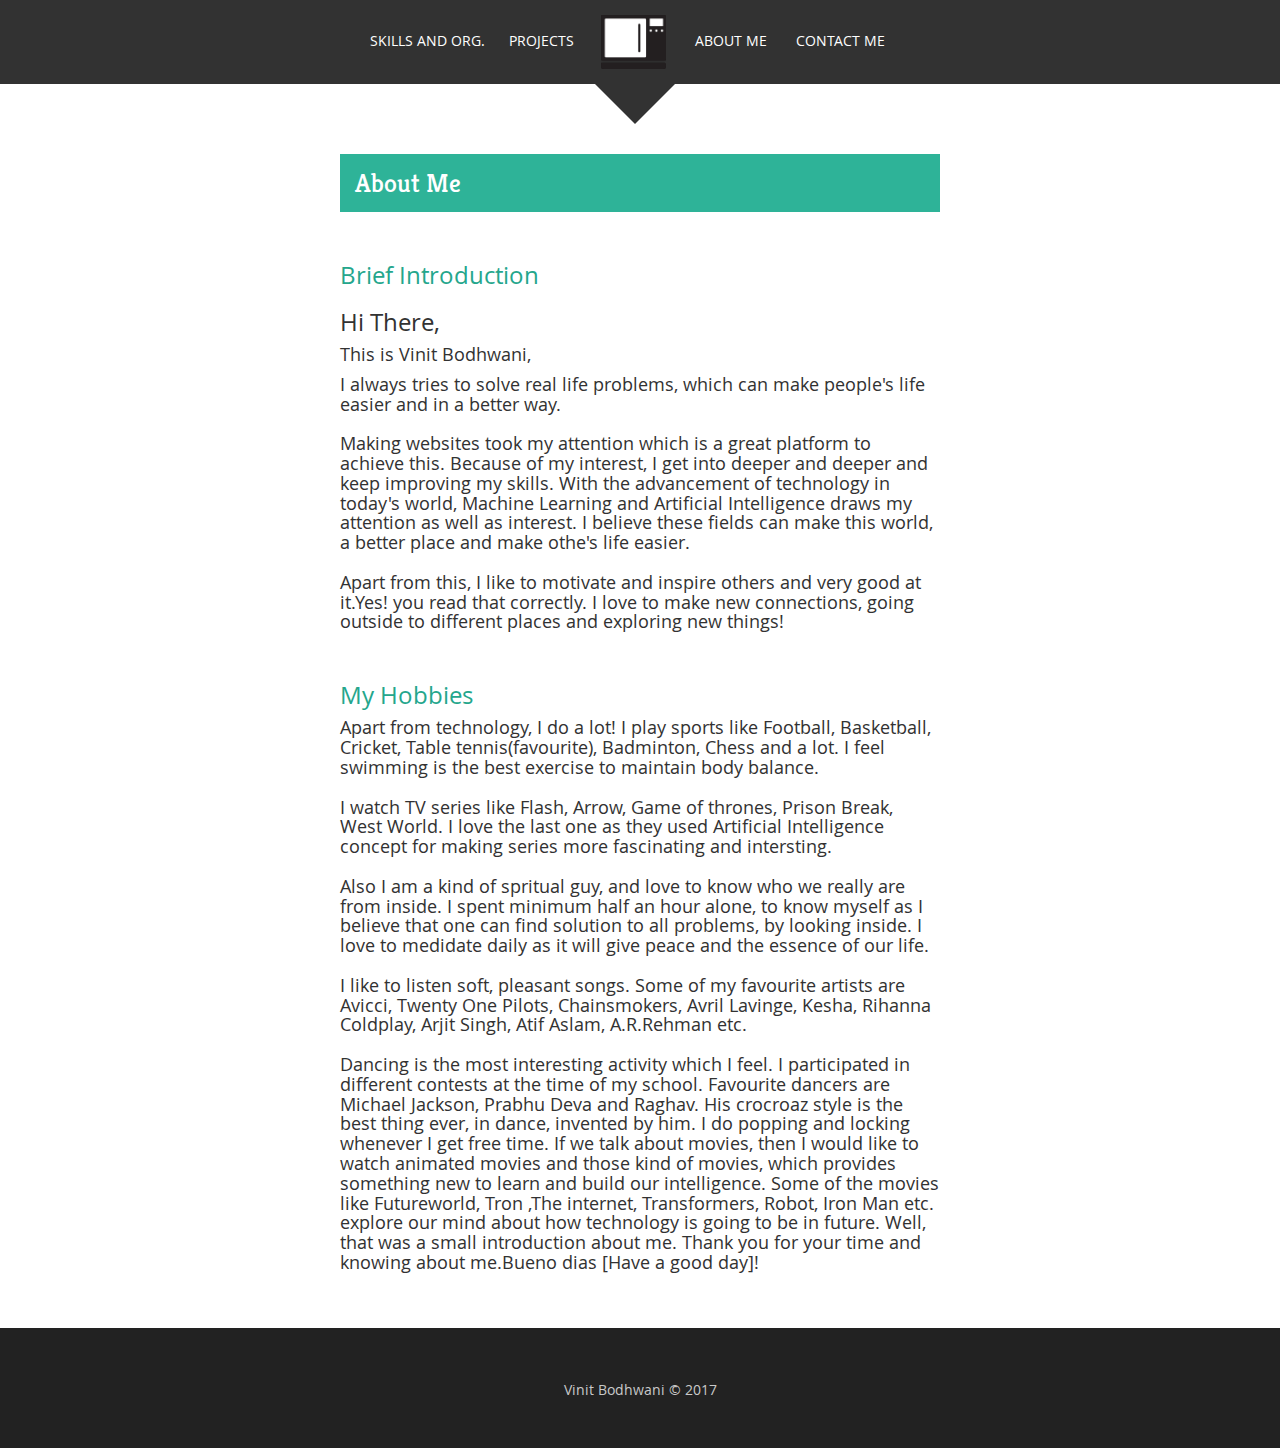
==== about.html @ 9db5f4ce "My protfolio" ====
<!DOCTYPE HTML>
<html>
<head>
<title>Vinit - About</title>
<!-- Bootstrap -->
<link href="css/bootstrap.min.css" rel='stylesheet' type='text/css' />
<link href="css/bootstrap.css" rel='stylesheet' type='text/css' />
<meta name="viewport" content="width=device-width, initial-scale=1">
<meta name="description" content="Vinit Bodhwani is a web developer currently persuing B.Tech degree of CSE in VIT, Vellore .">
<meta name="author" content="Vinit Bodhwani">
<link rel="shortcut icon" href="images/logo.png">

<link href='http://fonts.googleapis.com/css?family=Kreon:300,400,700' rel='stylesheet' type='text/css'>
<link href="css/style.css" rel="stylesheet" type="text/css" media="all" />

<script type="text/javascript" src="js/jquery.min.js"></script>

<!--Scaling script-->
<script>
	$(function() {
		var pull 		= $('#pull');
			menu 		= $('nav ul');
			menuHeight	= menu.height();
		$(pull).on('click', function(e) {
			e.preventDefault();
			menu.slideToggle();
		});
		$(window).resize(function(){
    		var w = $(window).width();
    		if(w > 320 && menu.is(':hidden')) {
    			menu.removeAttr('style');
    		}
		});
	});
</script>

<!--font-Awesome-->
<link rel="stylesheet" href="fonts/css/font-awesome.min.css">
<!--font-Awesome-->

</head>
<body>
<div class="header_bg" id="home"><!-- start header -->
<div class="container">
	<div class="row header text-center specials">
		<div class="h_logo">
			<a href="index.html"><img src="images/logo.png" alt="" class="responsive"/></a>
		</div>
		<nav class="top-nav">
			<ul class="top-nav nav_list">
				<li><a style="margin-left: -40%" href="organizations.html" target="">Skills and Org.</a></li>
				<li><a style="margin-left: -80%" href="projects.html" target="">Projects</a></li>
				<li style="margin-left: -2%"class="logo page-scroll"><a title="MicrowaveSam" href="index.html"><img src="images/logo.png" alt="" class="responsive"/></a></li>
				<li><a href="about.html" target="">About Me</a></li>
				<li class="page-scroll"><a href="contact.html" target="">Contact Me</a></li>
			</ul>
			<a href="#" id="pull"><img src="images/nav-icon.png" title="menu" /></a>
		</nav>
		<div class="clearfix"></div>
	</div>
</div>
</div>
<div class="container"><!-- start main -->
	<div class="main row">
		<div class="col-md-7 para" style="float: none; margin: 0 auto;">

 	 	<h2 class="style">About Me</h2>
 	 	<h3 class="spacing">Brief Introduction</h3>

 	 	<h3>Hi There,</h3>
 	 	<h4>This is Vinit Bodhwani,</h4>
 	 	<h4>
 	 	I always tries to solve real life problems, which can make people's life easier and in a better way.<br><br>
 	 	Making websites took my attention which is a great platform to achieve this. Because of my interest, I get into deeper and deeper and keep improving my skills. With the advancement of technology in today's world, Machine Learning and Artificial Intelligence draws my attention as well as interest. I believe these fields can make this world, a better place and make othe's life easier.<br><br>
 	 	Apart from this, I like to motivate and inspire others and very good at it.Yes! you read that correctly.
 	 	I love to make new connections, going outside to different places and exploring new things!
 	 	</h4>

		<h3 class="spacing">My Hobbies</h3>
		<h4>Apart from technology, I do a lot! I play sports like Football, Basketball, Cricket, Table tennis(favourite), Badminton, Chess and a lot. I feel swimming is the best exercise to maintain body balance. 
		<br><br>I watch TV series like Flash, Arrow, Game of thrones, Prison Break, West World. I love the last one as they used Artificial Intelligence concept for making series more fascinating and intersting.<br><br>Also I am a kind of spritual guy, and love to know who we really are from inside. I spent minimum half an hour alone, to know myself as I believe that one can find solution to all problems, by looking inside. I love to medidate daily as it will give peace and the essence of our life.<br><br>
		I like to listen soft, pleasant songs. Some of my favourite artists are Avicci, Twenty One Pilots, Chainsmokers, Avril Lavinge, Kesha, Rihanna Coldplay, Arjit Singh, Atif Aslam, A.R.Rehman etc.<br><br>
		Dancing is the most interesting activity which I feel. I participated in different contests at the time of my school. Favourite dancers are Michael Jackson, Prabhu Deva and Raghav. His crocroaz style is the best thing ever, in dance, invented by him. I do popping and locking whenever I get free time. 

		If we talk about movies, then I would like to watch animated movies and those kind of movies, which provides something new to learn and build our intelligence. Some of the movies like  Futureworld, Tron ,The internet, Transformers, Robot, Iron Man etc. explore our mind about how technology is going to be in future. 

		Well, that was a small introduction about me. Thank you for your time and knowing about me.Bueno dias [Have a good day]!


		</h4>



 	 	
		</div>
	</div>
</div><!-- end main -->

<div class="footer1_bg"><!-- start footer1 -->
	<div class="container">
		<div class="row  footer">
			<div class="copy text-center">
				<br><p>Vinit Bodhwani © 2017</p>
			</div>
		</div>		
	</div>
</div>


<!--Google Analytics script-->
<script>
	(function(i,s,o,g,r,a,m){i['GoogleAnalyticsObject']=r;i[r]=i[r]||function(){
	(i[r].q=i[r].q||[]).push(arguments)},i[r].l=1*new Date();a=s.createElement(o),
	m=s.getElementsByTagName(o)[0];a.async=1;a.src=g;m.parentNode.insertBefore(a,m)
	})(window,document,'script','http://www.google-analytics.com/analytics.js','ga');
	ga('create', 'UA-46691413-1', 'huyle.me');
	ga('send', 'pageview');
</script>
</body>
</html>
---- css/style.css ----
@font-face {
     font-family: 'open_sansregular';
      src:url('../fonts/OpenSans-Regular-webfont.ttf') format('truetype');
}
body {
	font-family: 'open_sansregular';
	background:#ffffff;
	font-size: 100%;
}
/* start header */
.header_bg{
	background: #323232;
}
.h_logo{
	display: none;
}
/* top-nav */
.top-nav:before,.top-nav:after {
    content: " ";
    display: table;
}
.top-nav:after {
    clear: both;
}
.top-nav {
    *zoom: 1;
    margin: 0;
}
nav {
	width: 100%;
	position: relative;
}
nav ul {
	padding: 0;
	text-align:center;
}
nav li {
	display: inline-block;
	margin: 10px 8px;
}
nav li.active a,nav li  a:hover{
	text-decoration:none;
	color: #2EB398;
}
nav li  a {
	color: #fff;
	display: block;
	text-align: center;
	text-decoration: none;
	padding: 5px;
	text-transform: uppercase;
	font-size: 14px;
	-webkit-transition: all 0.3s ease-in-out;
	-moz-transition: all 0.3s ease-in-out;
	-o-transition: all 0.3s ease-in-out;
	transition: all 0.3s ease-in-out;
}
nav a#pull {
	display: none;
}
.specials {
	position: relative;
}
.specials:after {
	content: '';
	position: absolute;
	width: 0;
	height: 0;
	border: 40px solid #323232;
	border-bottom: 0 solid rgba(0, 0, 0, 0)!important;
	border-right: 40px solid rgba(0, 0, 0, 0)!important;
	border-left: 40px solid rgba(0, 0, 0, 0)!important;
	left: 50%;
	bottom: -40px;
	margin-left: -45px;
}
/*Styles for screen 600px and lower*/
@media screen and (max-width: 768px) {
	nav { 
  		height: auto;
  	}
  	nav ul {
  		width: 100%;
  		display: block;
  		height: auto;
  	}
  	nav li {
  		text-align:left;
  		width: 100%;
  		position: relative;
  		margin: 0;
  	}
  	nav li a {
		border-top: 1px solid #242424;
	}
	nav li:last-child a {
		border-bottom: 1px solid #242424;
		margin-bottom: 20px;		
	}

  	nav a {
	  	text-align: left;
	  	width: 100%;
	  	text-indent: 25px;
  	}
}
/* start slider */
.slider_bg{
	background: #ffffff;
}
.list_imgs li{
	display: block;
}
.list_imgs li img{
	display: inline-block !important;
		margin:60px 0;
}
.wmuSlider {
	height: 100% !important;
	position: relative;
	overflow: hidden;
}
.wmuSlider .wmuSliderWrapper article {
	text-align: center;
	height: 100%;
}
.wmuSlider .wmuSliderWrapper article img {
	max-width: 100%;
	width: auto;
	height: auto;
	display:block;
}
.wmuSliderPagination {
	z-index: 2;
	position: absolute;
	left: 15px;
	bottom: 2%;
	margin: 0;
	padding: 0;
}
.wmuSliderPagination li {
	margin: 0 10px 10px 0;
	list-style-type: none;
	float: left;
}
.wmuSliderPagination a {
	display: block;
	text-indent: -9999px;
	width: 10px;
	height: 10px;
	background:#292929;
	border:1px solid #303030;
	border-radius: 20px;
	-webkit-border-radius: 20px;
	-moz-border-radius: 20px;
	-o-border-radius: 20px;
}
.wmuSliderPagination a.wmuActive {
	background:#2EB398;
	border: 1px solid #24A78C;
}
.slider_text{
	width:50%;
	margin:0 auto;
	text-align: center;
}
.slider_text h2{
	font-family: 'open_sansregular'; 
	text-transform: uppercase;
	color: #202020;
	font-size: 3em;
	padding: 4% 0 4%;
}
.wmu_btn a{
	font-size: 13px;
	text-transform:uppercase;
	color:#191919;
	border: 1px solid #101010;
	padding: 15px 40px;
	display: inline-block;
	border-radius: 2px;
	-webkit-border-radius: 2px;
	-moz-border-radius: 2px;
	-o-border-radius: 2px;
	-webkit-transition: color .2s linear,background .2s linear;
	-moz-transition: color .2s linear,background .2s linear;
	-o-transition: color .2s linear,background .2s linear;
	transition: color .2s linear,background .2s linear;
}
.wmu_btn a:hover{
	border: 1px solid #C55151;
	background: #EA6060;
	color: #ffffff;
}
/* start about us */
.main_bg{
	background: #2EB398;
}
.about{
	margin:20px 0;
	padding: 2% 2%;
	border-left: 1px solid #248E78;
	border-right: 1px solid #248E78;
}
.about_img img{
	width: 100%;
}
.about_text h3{
	font-family: 'Kreon', serif;
	font-size: 28px;
	color: #ffffff;
	text-transform: capitalize;
}
.about_text h4{
	font-family: 'Kreon', serif;
	font-size: 18px;
	color: #57E0C4;
	text-transform: capitalize;
}
.about_text p{
	font-size: 13px;
	color: #ffffff;
	line-height: 1.8em;
}
/* start soc_icons */
.soc_icons ul{
	margin-bottom: 0;
}
.soc_icons ul li{
	display:inline-block;
	margin-left: -3px;
}
.soc_icons ul li a{
	color:#ffffff;
	font-size: 24px;
	display: block;
}
.soc_icons ul li a i{
	line-height: 52px;
	width: 52px;
	height: 52px;	
	-webkit-transition: all 0.3s ease-in-out;
	-moz-transition: all 0.3s ease-in-out;
	-o-transition: all 0.3s ease-in-out;
	transition: all 0.3s ease-in-out;
}
.soc_icons ul li a i.fa-github-square {
	background: #0D2636;
}
.soc_icons ul li a i.fa-youtube-play {
	background: #e52d27;
}
.soc_icons ul li a i.fa-facebook {
	background: #3660A0;
}
.soc_icons ul li a i.fa-twitter {
	background: #2CAAE1;
}
.soc_icons ul li a i.fa-google-plus {
	background: #DD5644;
}
.soc_icons ul li a i.fa-pinterest {
	background: #CC2B27;
}
.soc_icons ul li a i.fa-linkedin {
	background: #0A6C9B;
}
.soc_icons ul li a i.fa-dribbble {
	background: #EF558F;
}
.soc_icons ul li a i.fa-get-pocket {
	background: #3FA9F5
}
.soc_icons ul li a i:hover{
	background: #323232;
}
/* start footer */
.footer_bg{
	background: #353535;
	
}
.footer{
	padding: 4%;
}
.contact_left h3{
	font-family: 'Kreon', serif;
	font-size: 24px;
	color: #ffffff;
	text-transform: capitalize;
}
.contact_left p{
	font-size: 14px;
	color: #999999;
	line-height: 1.5em;
}
.contact_left form input[type="text"],.contact_left form textarea{
	font-family: 'open_sansregular';
	margin:20px 0;
	box-shadow: none;
	border: 1px solid #303030;
	background:#454545;
	color: #9C9C9C;
	line-height:1.8em;
	display: block;
	width: 100%;
	padding: 6px 12px;
	font-size: 14px;
	outline:none;
	-webkit-appearance:none;
	transition: border-color 0.3s;
	-o-transition: border-color 0.3s;
	-ms-transition: border-color 0.3s;
	-moz-transition: border-color 0.3s;
	-webkit-transition: border-color 0.3s;
}
.contact_left form textarea{
	resize: none;
	height: 160px;
}
.contact_left form input[type="text"]:focus,.contact_left form textarea:focus{
	border: 1px solid #2EB398;	
}
.contact_left form input[type="text"]:hover,.contact_left form textarea:hover{
	border-color: #2EB398;
}
.contact_right {
	margin-top: 8%;
}
.contact_right p{
	color: #c9c9c9;
	font-size: 13px;
	line-height: 1.8em;
	margin: 5px 0 0;
	text-align: justify;
}
.contact_right span{
	color: #ffffff;
	font-size: 14px;
	-webkit-text-stroke: 0.2px;
}
.address li{
	display: block;
	margin: 10px  0;
}
.address li i{
	color:#2EB398;
	font-size: 20px;
	vertical-align: middle;
}
.address{
	margin-top: 20px;
}
.address li span{
	color: #f0f0f0;
	font-size: 14px;
	margin-left: 15px;
}
.address li a{
	color: #f0f0f0;
	font-size: 14px;
	margin-left: 8px;
	-webkit-transition: all 0.3s ease-in-out;
	-moz-transition: all 0.3s ease-in-out;
	-o-transition: all 0.3s ease-in-out;
	transition: all 0.3s ease-in-out;
}
.address li a:hover{
	text-decoration:none;
	color:#2EB398;
}
.contact_left form input[type="submit"] {
	font-family: 'open_sansregular';
	-webkit-appearance: none;
	cursor: pointer;
	outline: none;
	background: #2EB398;
	text-transform: uppercase;
	font-weight: 100;
	border: none;
	color: #ffffff;
	padding: 14px 24px;
	font-size: 13px;
	-webkit-transition: all 0.3s ease-in-out;
	-moz-transition: all 0.3s ease-in-out;
	-o-transition: all 0.3s ease-in-out;
	transition: all 0.3s ease-in-out;
}
.contact_left form input[type="submit"]:hover{
	background: #2B9C85;
}
/* start footer */
.footer1_bg{
	background: #222222;
	
}
.copy p{
	color: #c9c9c9;
	font-size: 14px;
	line-height: 0.3em;
}
.copy p a{
	color:#2EB398;
	-webkit-transition: all 0.3s ease-in-out;
	-moz-transition: all 0.3s ease-in-out;
	-o-transition: all 0.3s ease-in-out;
	transition: all 0.3s ease-in-out;
}
.copy p a:hover{
	color: #c9c9c9;
	text-decoration: none;
}
/**********/
#toTop {
	display: none;
	text-decoration: none;
	position: fixed;
	bottom: 10px;
	right: 10px;
	overflow: hidden;
	width: 32px;
	height: 32px;
	border: none;
	text-indent: 100%;
	background: url(../images/arrow_up.png) no-repeat center;
}
/* start portfolio  */

h2.style{
	font-family: 'Kreon', serif;
	display: block;
	font-size: 26px;
	background: #2EB398;
	padding: 15px;
	color: #ffffff;
	margin: 4% 0;
}
.grids_of_4 {
	margin-top: 2%;
}
.images_1_of_4 h3 a{
	font-family: 'Kreon', serif;
	display: block;
	text-transform: capitalize;
	font-size: 20px;
	color: #3b3b3b;
	-webkit-transition: all 0.3s ease-in-out;
	-moz-transition: all 0.3s ease-in-out;
	-o-transition: all 0.3s ease-in-out;
	transition: all 0.3s ease-in-out;
}
.images_1_of_4 h3 a:hover{
	text-decoration: none;
	color:#2EB398;
}
.images_1_of_4 h4 a{
	font-family: 'Kreon', serif;
	font-style: italic;
	line-height: 1.5em;
	font-size: 16px;
	color:#2EB398;
	text-transform: capitalize;
	-webkit-transition: all 0.3s ease-in-out;
	-moz-transition: all 0.3s ease-in-out;
	-o-transition: all 0.3s ease-in-out;
	transition: all 0.3s ease-in-out;
}
.images_1_of_4 h4 a:hover{
	text-decoration: none;
	color: #323232;
}
/* start blog */
.blog{
	background: #ffffff;
	margin: 15px 0;
}
.main{
	padding: 4%;
}
.para {
	font-size: 13px;
	line-height: 1.8em;
	color: #323232;
}
.blog_left{
	display: block;
}
.blog_img{
	margin: 15px 0;
}
.blog_left h4 a{
	font-family: 'Kreon', serif;
	display: block;
	text-transform: capitalize;
	font-size: 22px;
	color: #3b3b3b;
	-webkit-transition: all 0.3s ease-in-out;
	-moz-transition: all 0.3s ease-in-out;
	-o-transition: all 0.3s ease-in-out;
	transition: all 0.3s ease-in-out;
}
.blog_left h4 a:hover{
	text-decoration: none;
	color: #2EB398;
}
.blog_list ul li{
	display:inline-block;
	margin-left: 10px;
}
.blog_list ul li:first-child{
	margin-left: 0;
}
.blog_list li a{
	display: block;
	padding: 4px 8px;
	color: #b6b6b6;
	text-transform: capitalize;
}
.blog_list ul li i{
	font-size: 15px;
	color: #2EB398;
}
.blog_list li span{
	font-family: 'Kreon', serif;
	padding-left:10px;
	font-size: 15px;
	color: #5a5a5a;
}
.blog_list li a:hover,.blog_list li a span:hover{
	color: #2EB398;
	text-decoration: none;
}
.b_left a{
	font-size: 14px;
	color: #323232;
}
.b_left a span{
	margin-left: 5px;
}
.b_left a:hover{
	color: #2EB398;
	text-decoration: none;	
}
/* start read_more */
.read_more{
	margin: 4% 0;
}
.read_more.btm{
	margin-bottom: 8%;
}
.read_more a{
	background: #2EB398;
	text-transform: uppercase;
	font-weight: 100;
	border: none;
	color: #ffffff;
	padding: 12px 24px;
	font-size: 13px;
	-webkit-transition: all 0.3s ease-in-out;
	-moz-transition: all 0.3s ease-in-out;
	-o-transition: all 0.3s ease-in-out;
	transition: all 0.3s ease-in-out;
}
.read_more a:hover{
	text-decoration:none;
	background: #2B9C85;
}
.blog_right{
	margin-top: 15px;
}
.blog_right h4{
	font-family: 'Kreon', serif;
	text-transform: capitalize;
	font-size: 2em;
	color: #3b3b3b;
	margin-bottom: 15px;
}
/* start ads_nav */
.ads_nav li{
	float: left;
	width: 46.333333%;
	margin:0 0 15px 15px;
}
.ads_nav li:nth-child(2),.ads_nav li:nth-child(4){
	margin-left: 0;
}
.ads_nav li a{
	display: block;
	-webkit-transition: all 0.3s ease-in-out;
	-moz-transition: all 0.3s ease-in-out;
	-o-transition: all 0.3s ease-in-out;
	transition: all 0.3s ease-in-out;
}
.ads_nav li a img{
	width: 100%;
}
.ads_nav li a:hover{
	zoom: 1;
	filter: alpha(opacity=50);
	opacity: 0.7;
	-webkit-transition: opacity .15s ease-in-out;
	-moz-transition: opacity .15s ease-in-out;
	-ms-transition: opacity .15s ease-in-out;
	-o-transition: opacity .15s ease-in-out;
	transition: opacity .15s ease-in-out;
}
/* start tag_nav */
.tag_nav {
	margin: 8% 0;
}
.tag_nav li{
	margin:10px 5px 0 0;
	display: inline-block;
}
.tag_nav li a{
	display: block;
	text-transform: capitalize;
	background: #3b3b3b;
	color: #ffffff;
	font-size: 13px;
	padding: 8px 14px;
	border-radius: 2px;
	-webkit-border-radius: 2px;
	-moz-border-radius: 2px;
	-o-border-radius: 2px;
	-webkit-transition: all 0.3s ease-in-out;
	-moz-transition: all 0.3s ease-in-out;
	-o-transition: all 0.3s ease-in-out;
	transition: all 0.3s ease-in-out;
}
.tag_nav li.active a,.tag_nav li a:hover{
	background: #2EB398;
	color: #ffffff;
	text-decoration:none;
}
/* start Social Likes */
.social_network_likes {
	text-align: center;
}
.social_network_likes li{
	width: 24.33333%;
	display: inline-block;
	margin-left: -4px;
}
.social_network_likes li:first-child{
	margin-left: 0;
}
.social_network_likes li a{
	display:block;
	color:#FFF;
	font-size: 1.5em;
	text-transform:capitalize;
	-webkit-transition: all 0.3s ease-in-out;
	-moz-transition: all 0.3s ease-in-out;
	-o-transition: all 0.3s ease-in-out;
	transition: all 0.3s ease-in-out;	
}
.social_network_likes li a p{
	padding:10px 0 5px;
	font-size: 14px;
}
.social_network_likes li a span{
	display:block;
	font-size: 24px;
}
.social_network_likes li a div.followers{
	border-bottom:1px solid #FFFFFF;
}
.social_network_likes li a:hover{
	text-decoration: none;
}
.social_network_likes li:first-child a {
	border-left:none;
}
.social_network_likes li a.tweets{
	background:#34CCFF;
}
.social_network_likes li a.tweets:hover{
  background:#2DC0F1;
}
.social_network_likes li a.facebook-followers{
	background:#3B5A99;
}
.social_network_likes li a.facebook-followers:hover{
	background:#33518D;
}
.social_network_likes li a.email{
	background:#27c1b9;
}
.social_network_likes li a.email:hover{
  background:#0BB1A8;
}
.social_network_likes li a.dribble{
	background:#EB4D89;
}
.social_network_likes li a.dribble:hover{
  background:#E04580;
}
.social_network_likes li a div.social_network{
	padding:15px 0 10px;
}
.social_network i{
	width:45px;
	height:45px;
	display:block;
	background:url(../images/social-icons.png) no-repeat;	
	margin:0 auto;
}
.social_network i.twitter-icon{
	background-position: 0px 0px;
}
.social_network i.facebook-icon{
	background-position: -47px 0px;
}
.social_network i.email-icon{
	background-position: -104px 0px;
}
.social_network i.dribble-icon{
	background-position: -156px 0px;
}
/* start news_letter */
.news_letter{
	margin: 8% 0;
}
.news_letter form input[type="text"]{
	font-family: 'open_sansregular';
	font-weight:100;
	padding: 10px;
	display: block;
	width: 100%;
	background: #ffffff;
	outline: none;
	color: #555555;
	font-size: 13px;
	border: 1px solid #DADADA;
	-webkit-appearance: none;
}
.news_letter form span{
	position: relative;
	z-index: 1;
}
.news_letter form input[type="submit"]{
	margin-top:20px;
	font-family: 'open_sansregular';
	-webkit-appearance: none;
	cursor: pointer;
	outline: none;
	background: #2EB398;
	text-transform: uppercase;
	font-weight: 100;
	border: none;
	color: #ffffff;
	padding: 14px 24px;
	font-size: 13px;
	-webkit-transition: all 0.3s ease-in-out;
	-moz-transition: all 0.3s ease-in-out;
	-o-transition: all 0.3s ease-in-out;
	transition: all 0.3s ease-in-out;
}
.news_letter form input[type="submit"]:hover{
	background: #2B9C85;
}
/* details */
.details{
	margin-bottom: 3%;
}
/***** Media Quries *****/
@media only screen and (max-width: 1440px) and (min-width: 240px)  {
	.wrap{
		width:95%;
	}
}
@media only screen and (max-width:1366px){

}
@media only screen and (max-width:1280px){

}
@media only screen and (max-width:1024px){
	.soc_icons ul li a {
		font-size: 20px;
	}
	.soc_icons ul li a i {
		line-height: 44px;
		width: 44px;
		height: 44px;
	}
}
@media only screen and (max-width:768px){
	nav {
		border-bottom: 0;
	}
	nav ul {
		display: none;
		height: auto;
	}
	nav a#pull {
		display: block;
		width: 100%;
		position: relative;
		color: #F26D7D;
		text-align: right;
	}
	nav a#pull:after {
		content:"";
		background: url('nav-icon.png') no-repeat;
		width: 30px;
		height: 30px;
		display: inline-block;
		position: absolute;
		right: 15px;
		top: 10px;
	}
	nav a#pull img{
		margin-right:2%;
	}
	.navicon {
		top: 30px;
		left: 30px;
	}
	.header_bg {

	}
	.logo{
		display: none;
	}
	.h_logo{
		display: block;
		position: absolute;
		left: 45%;
		top:15px;
		z-index: 999;
	}
	.specials {
		padding: 34px 10px;
	}
	 nav li a {
	 	padding:10px 10px;
	 	text-align:left;
	 }
	 .nav_list{
	 	margin-top: 40px;
	 }
	 .contact_right {
		margin-top: 14%;
	}
	.images_1_of_4 img{
		width:100%;
	}
	.images_1_of_4 h3{
		margin: 10px 0 0;
	}
	.images_1_of_4 p{
		margin: 0;
	}
	.images_1_of_4 h4{
		margin: 0 0 20px;
	}
}
@media only screen and (max-width: 640px) {
	h2.style {
		font-size: 22px;
	}
	.blog_left h4 a {
		font-size: 18px;
	}
	.blog_list{
		float:none !important;
	}
	.b_left{
		float:none !important;
	}
	.blog_list li a {
		padding: 4px 2px;
	}
	.contact_right {
		margin-top: 18%;
	}
}
@media only screen and (max-width: 480px) {
	.navicon {
		top: 20px;
		left: 20px;
	}
	.h_logo {
		left: 40.333%;
	}
}
@media only screen and (max-width: 320px) {
	.h_logo {
		left: 36.333%;
	}
	nav li {
		display: block;
		float: none;
		width: 100%;
	}
	nav li a {
		border-bottom: 1px solid #576979;
	}
	.navicon {
		top: 10px;
		left: 10px;
	}
	.main {
		padding: 2%;
		margin-top: 10%;
	}
	.blog_list ul li{
		margin-left: 0;
	}
	.blog_list li span {
		padding-left: 5px;
	}
	.blog_left h4 a {
		line-height: 1.5em;
	}
	.contact_right {
		margin-top: 28%;
	}
	.about {
		padding: 2% 0%;
	}
	.soc_icons ul li a {
		font-size: 16px;
	}
	.soc_icons ul li a i {
		line-height: 40px;
		width: 40px;
		height: 40px;
	}
}

#heart{
	color: #E91E63;
}

.spacing{
	color: #24A68C;
	margin-top: 5rem;
}
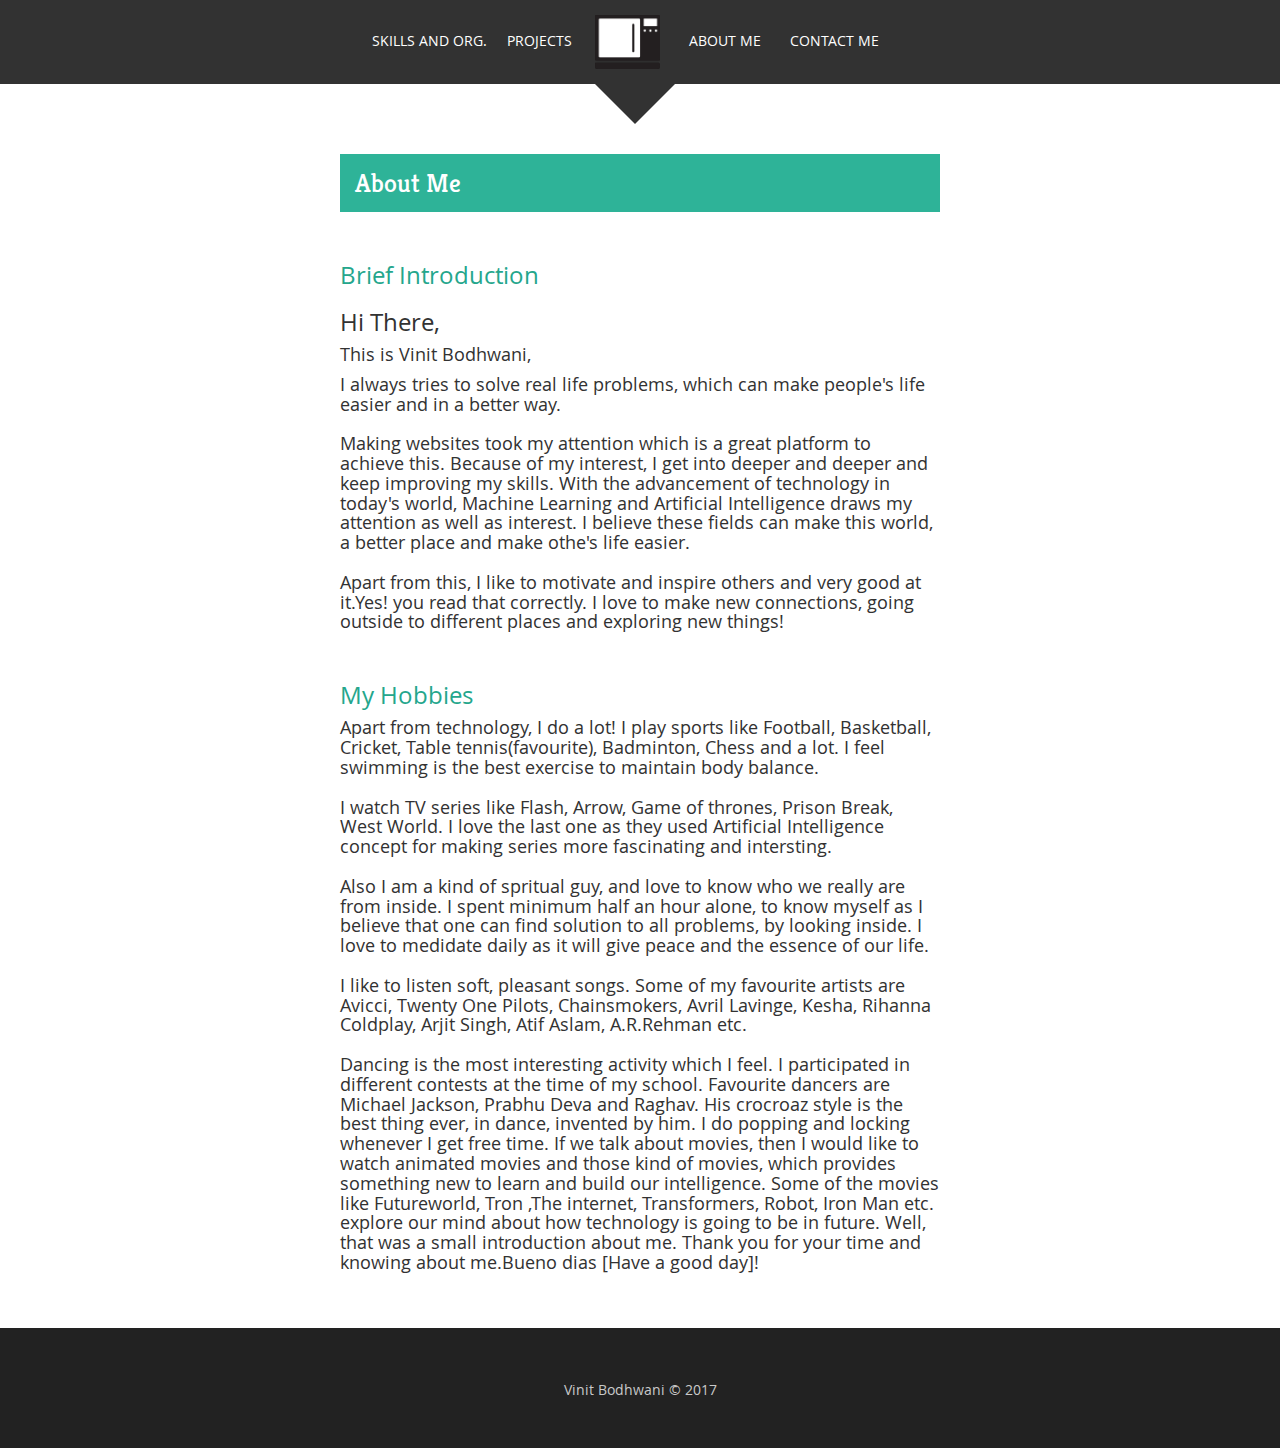
==== commit 3e5c3e3b: "Add mediaQuery" ====
--- a/about.html
+++ b/about.html
@@ -37,7 +37,55 @@
 <!--font-Awesome-->
 <link rel="stylesheet" href="fonts/css/font-awesome.min.css">
 <!--font-Awesome-->
+<style type="text/css">
+@media screen and (min-width: 320px){
+	h3#name{
+		margin-left: 24%;
+		
+	}
+	h4#field{
+		padding-left: 30%;
+	}
+	a#skillOrg{
+		
 
+	}
+}
+@media screen and (min-width: 770px){
+	h3#name{
+		margin-left: 36%;
+		
+	}
+	h4#field{
+		padding-left: 41%;
+	}
+	a#skillOrg{
+		margin-left: -40%;
+	}
+	a#projects{
+		
+		margin-left: -90%;
+	}
+}
+@media screen and (min-width: 992px){
+	h3#name{
+		margin-left: 34%;
+		
+	}
+	h4#field{
+		padding-left: 40%;
+	}
+	a#skillOrg{
+		
+		margin-left: -45%;
+	}
+	a#projects{
+		
+		margin-left: -100%;
+	}
+}
+
+</style>
 </head>
 <body>
 <div class="header_bg" id="home"><!-- start header -->
@@ -48,11 +96,11 @@
 		</div>
 		<nav class="top-nav">
 			<ul class="top-nav nav_list">
-				<li><a style="margin-left: -40%" href="organizations.html" target="">Skills and Org.</a></li>
-				<li><a style="margin-left: -80%" href="projects.html" target="">Projects</a></li>
-				<li style="margin-left: -2%"class="logo page-scroll"><a title="MicrowaveSam" href="index.html"><img src="images/logo.png" alt="" class="responsive"/></a></li>
-				<li><a href="about.html" target="">About Me</a></li>
-				<li class="page-scroll"><a href="contact.html" target="">Contact Me</a></li>
+				<li  ><a id="skillOrg" href="organizations.html"  >Skills and Org.</a></li>
+				<li><a id="projects" href="projects.html"  >Projects</a></li>
+				<li style="margin-left: -3%"class="logo page-scroll"><a title="MicrowaveSam" href="index.html"><img src="images/logo.png" alt="" class="responsive"/></a></li>
+				<li><a href="about.html"  >About Me</a></li>
+				<li class="page-scroll"><a href="contact.html"  >Contact Me</a></li>
 			</ul>
 			<a href="#" id="pull"><img src="images/nav-icon.png" title="menu" /></a>
 		</nav>
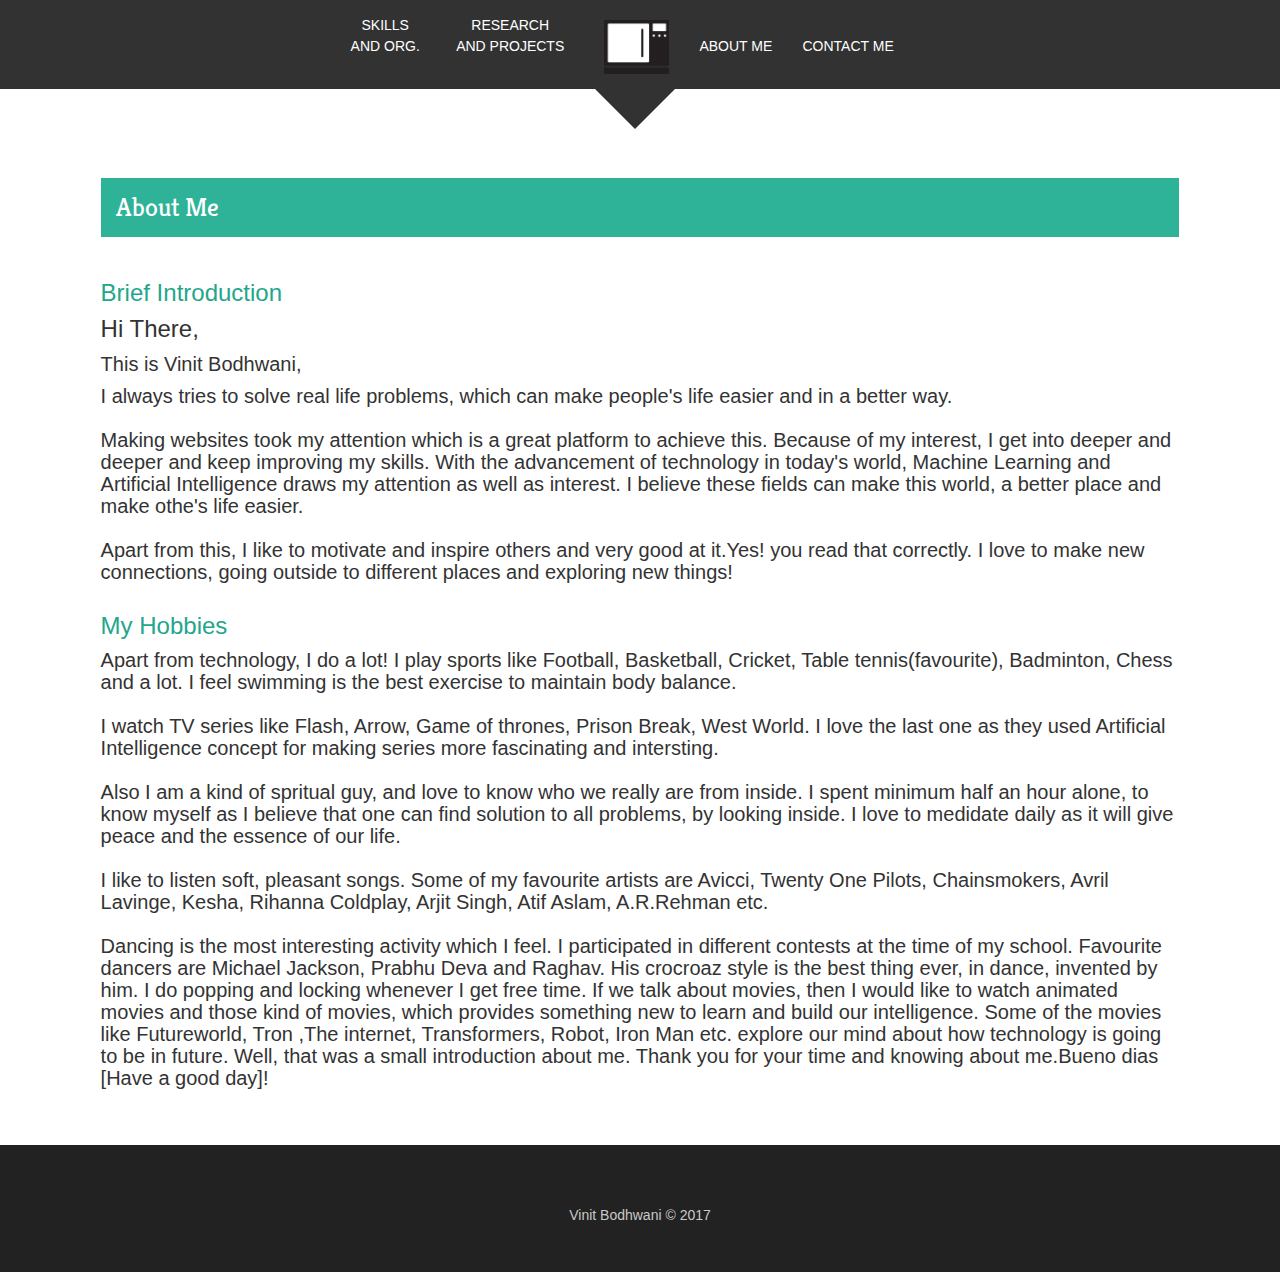
==== commit 2906ea92: "Website update" ====
--- a/about.html
+++ b/about.html
@@ -1,17 +1,19 @@
 <!DOCTYPE HTML>
 <html>
 <head>
-<title>Vinit - About</title>
+<title>Vinit - Projects</title>
 <!-- Bootstrap -->
 <link href="css/bootstrap.min.css" rel='stylesheet' type='text/css' />
 <link href="css/bootstrap.css" rel='stylesheet' type='text/css' />
 <meta name="viewport" content="width=device-width, initial-scale=1">
-<meta name="description" content="Vinit Bodhwani is a web developer currently persuing B.Tech degree of CSE in VIT, Vellore .">
+<meta name="description" content="Vinit Bodhwani is a web developer currently persuing B.Tech degree of CSE in VIt, Vellore .">
 <meta name="author" content="Vinit Bodhwani">
 <link rel="shortcut icon" href="images/logo.png">
 
 <link href='http://fonts.googleapis.com/css?family=Kreon:300,400,700' rel='stylesheet' type='text/css'>
 <link href="css/style.css" rel="stylesheet" type="text/css" media="all" />
+<link href="css/equalizer.css" rel="stylesheet" type="text/css" media="all" />
+<link rel="stylesheet" href="https://www.w3schools.com/w3css/4/w3.css">
 
 <script type="text/javascript" src="js/jquery.min.js"></script>
 
@@ -77,11 +79,11 @@
 	}
 	a#skillOrg{
 		
-		margin-left: -45%;
+		margin-left: -90%;
 	}
 	a#projects{
 		
-		margin-left: -100%;
+		margin-left: -50%;
 	}
 }
 
@@ -96,9 +98,9 @@
 		</div>
 		<nav class="top-nav">
 			<ul class="top-nav nav_list">
-				<li  ><a id="skillOrg" href="organizations.html"  >Skills and Org.</a></li>
-				<li><a id="projects" href="projects.html"  >Projects</a></li>
-				<li style="margin-left: -3%"class="logo page-scroll"><a title="MicrowaveSam" href="index.html"><img src="images/logo.png" alt="" class="responsive"/></a></li>
+				<li  ><a id="skillOrg" href="organizations.html"  >Skills <br>and Org.</a></li>
+				<li><a id="projects" href="projects.html"  >research <br> and projects</a></li>
+				<li style="margin-left: -1%"class="logo page-scroll"><a title="MicrowaveSam" href="index.html"><img src="images/logo.png" alt="" class="responsive"/></a></li>
 				<li><a href="about.html"  >About Me</a></li>
 				<li class="page-scroll"><a href="contact.html"  >Contact Me</a></li>
 			</ul>
@@ -110,7 +112,7 @@
 </div>
 <div class="container"><!-- start main -->
 	<div class="main row">
-		<div class="col-md-7 para" style="float: none; margin: 0 auto;">
+		<div class="" style="float: none; margin: 0 auto;">
 
  	 	<h2 class="style">About Me</h2>
  	 	<h3 class="spacing">Brief Introduction</h3>
--- a/css/style.css
+++ b/css/style.css
@@ -936,5 +936,5 @@
 
 .spacing{
 	color: #24A68C;
-	margin-top: 5rem;
+	margin-top: 2rem;
 }